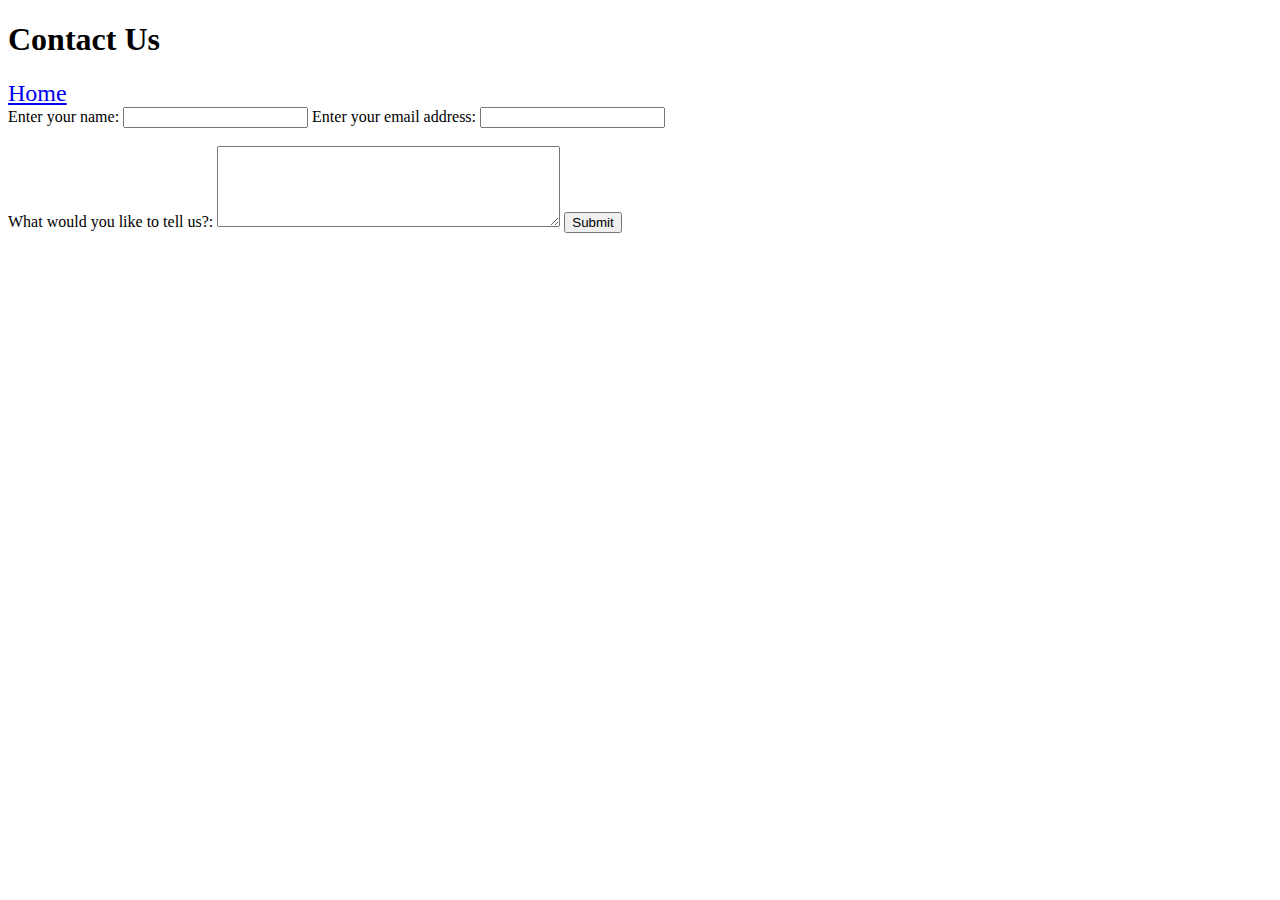
==== pages/form.html @ 4029a39e "CSS Styling Stuff" ====
<!DOCTYPE html>
<html lang="en" dir="ltr">
  <head>
    <meta charset="utf-8">
    <meta name="viewport" content="width=device-width initial-scale=1.0">
    <link rel="stylesheet" href="styles/style3.css">
    <title>Contact us!</title>
  </head>

  <body>
    <h1>Contact Us</h1>
    <li><font size="+2"><a href="/ICT420/#">Home</a> </font><br></li>

  <form action="scripts/action.php" method="post">
    <label for="full-name">Enter your name: </label>
    <input type="text" name="full-name" id="full-name" required>

    <label for="email">Enter your email address: </label>
    <input type="text" name="email" id="email" required>
  </form>

  <br>

  <form action="scripts/action.php" method="post">
    <label for="message">What would you like to tell us?: </label>
    <textarea id="message" name="message" rows="5" cols="40">
    </textarea>

    <input type="submit" value="Submit">
    </form>

  </body>
  </html>
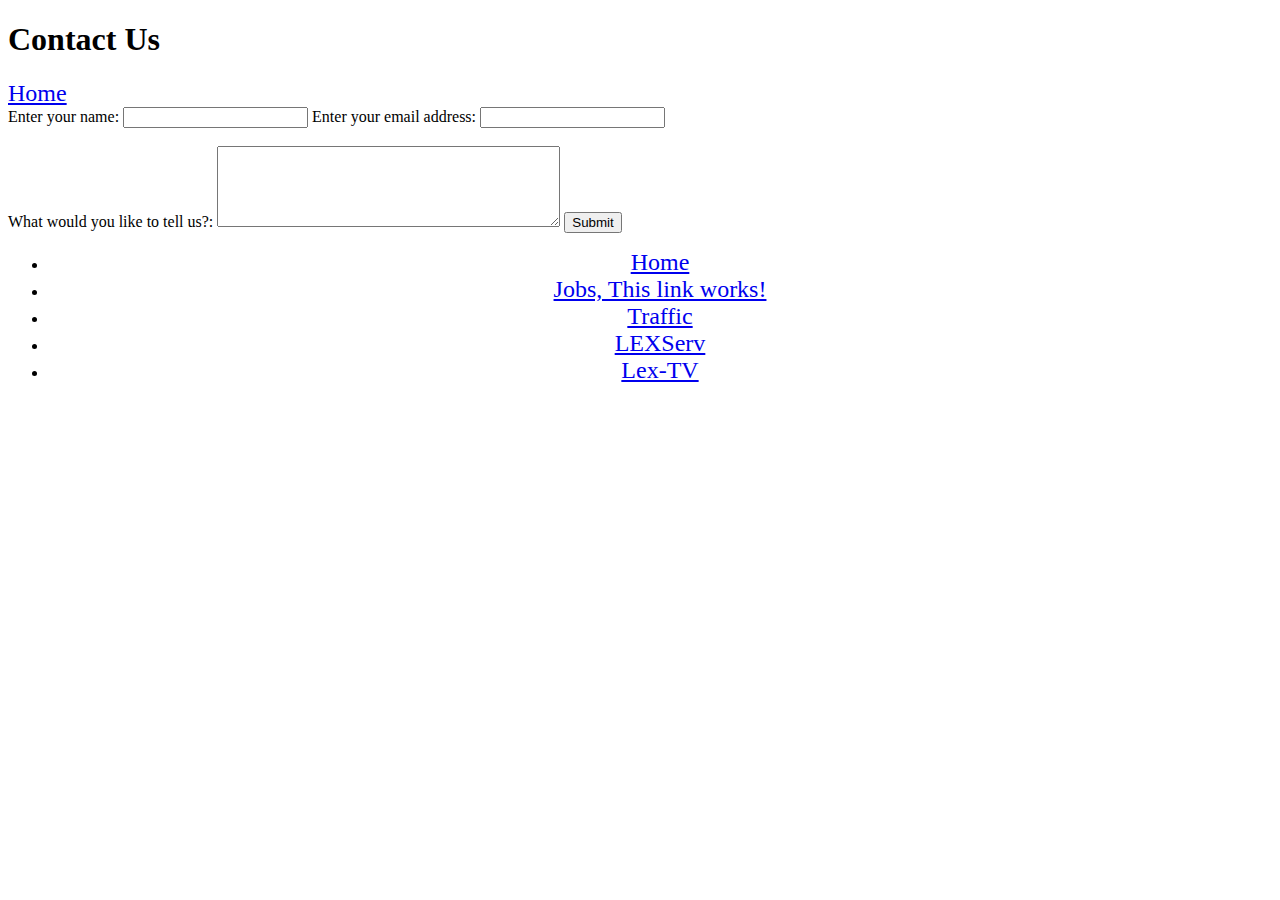
==== commit 03aa8bcd: "General all around updates" ====
--- a/pages/form.html
+++ b/pages/form.html
@@ -29,5 +29,15 @@
     <input type="submit" value="Submit">
     </form>
 
+    		<aside class="Navigation" p style="text-align:center;">
+			<ul>
+			
+			<li><font size="+2"><a href="/ICT420/#">Home</a> </font><br></li>
+			<li><font size="+2"><a href="/ICT420/pages/jobs.html">Jobs, This link works!</a> </font><br></li>
+			<li><font size="+2"><a href="#">Traffic</a> </font><br></li>
+			<li><font size="+2"><a href="#">LEXServ</a> </font><br></li>
+			<li><font size="+2"><a href="#">Lex-TV</a> </font><br></li>
+			
+
   </body>
   </html>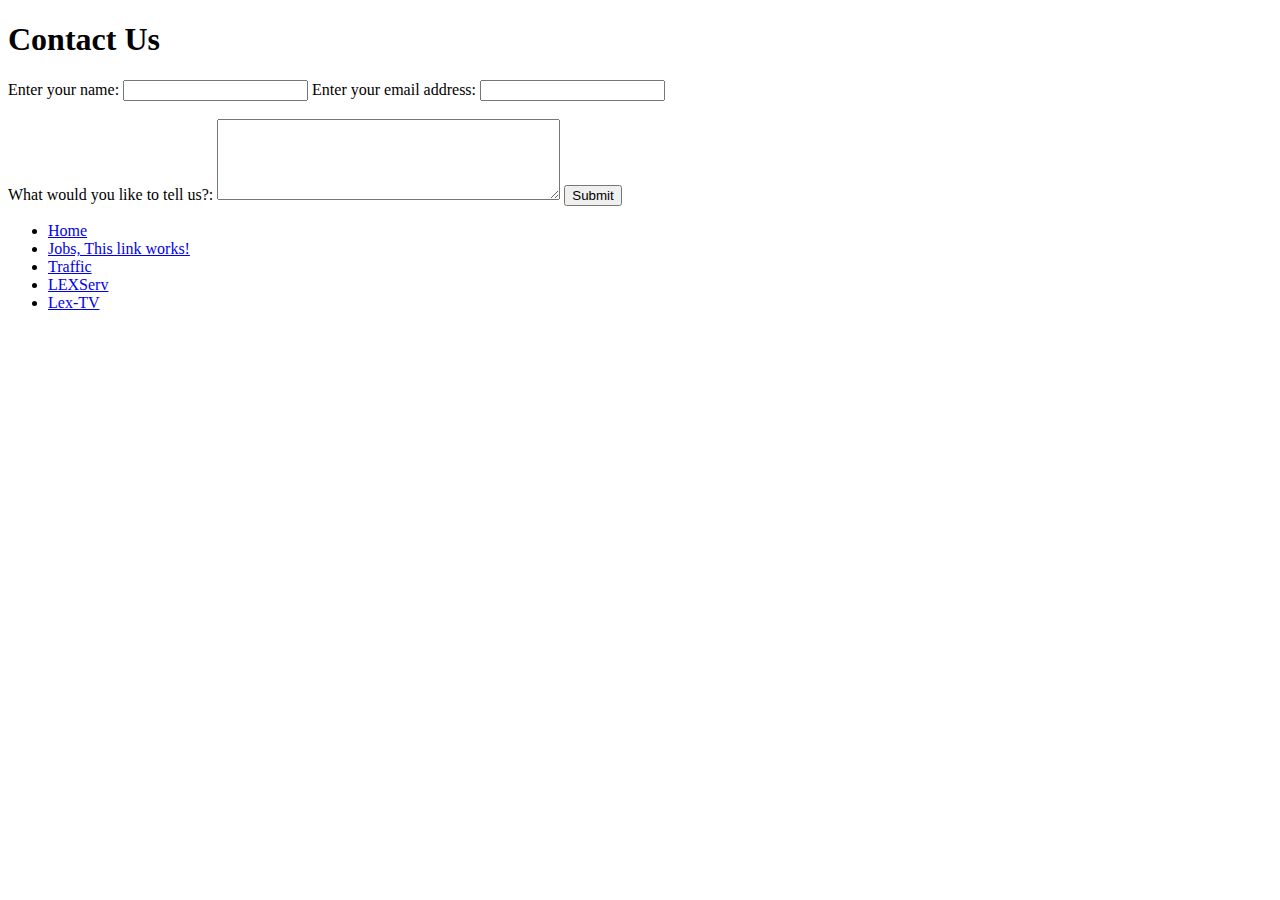
==== commit e9a34efd: "General all around updates" ====
--- a/pages/form.html
+++ b/pages/form.html
@@ -9,7 +9,7 @@
 
   <body>
     <h1>Contact Us</h1>
-    <li><font size="+2"><a href="/ICT420/#">Home</a> </font><br></li>
+    
 
   <form action="scripts/action.php" method="post">
     <label for="full-name">Enter your name: </label>
@@ -29,15 +29,17 @@
     <input type="submit" value="Submit">
     </form>
 
-    		<aside class="Navigation" p style="text-align:center;">
+    		<aside class="Navigation">
+    		<p style="text-align:center;">
 			<ul>
 			
-			<li><font size="+2"><a href="/ICT420/#">Home</a> </font><br></li>
-			<li><font size="+2"><a href="/ICT420/pages/jobs.html">Jobs, This link works!</a> </font><br></li>
-			<li><font size="+2"><a href="#">Traffic</a> </font><br></li>
-			<li><font size="+2"><a href="#">LEXServ</a> </font><br></li>
-			<li><font size="+2"><a href="#">Lex-TV</a> </font><br></li>
-			
+			<li><a href="/ICT420/#">Home</a><br></li>
+			<li><a href="/ICT420/pages/jobs.html">Jobs, This link works!</a><br></li>
+			<li><a href="#">Traffic</a><br></li>
+			<li><a href="#">LEXServ</a><br></li>
+			<li><a href="#">Lex-TV</a><br></li>
+			</ul>
+			</aside>
 
   </body>
   </html>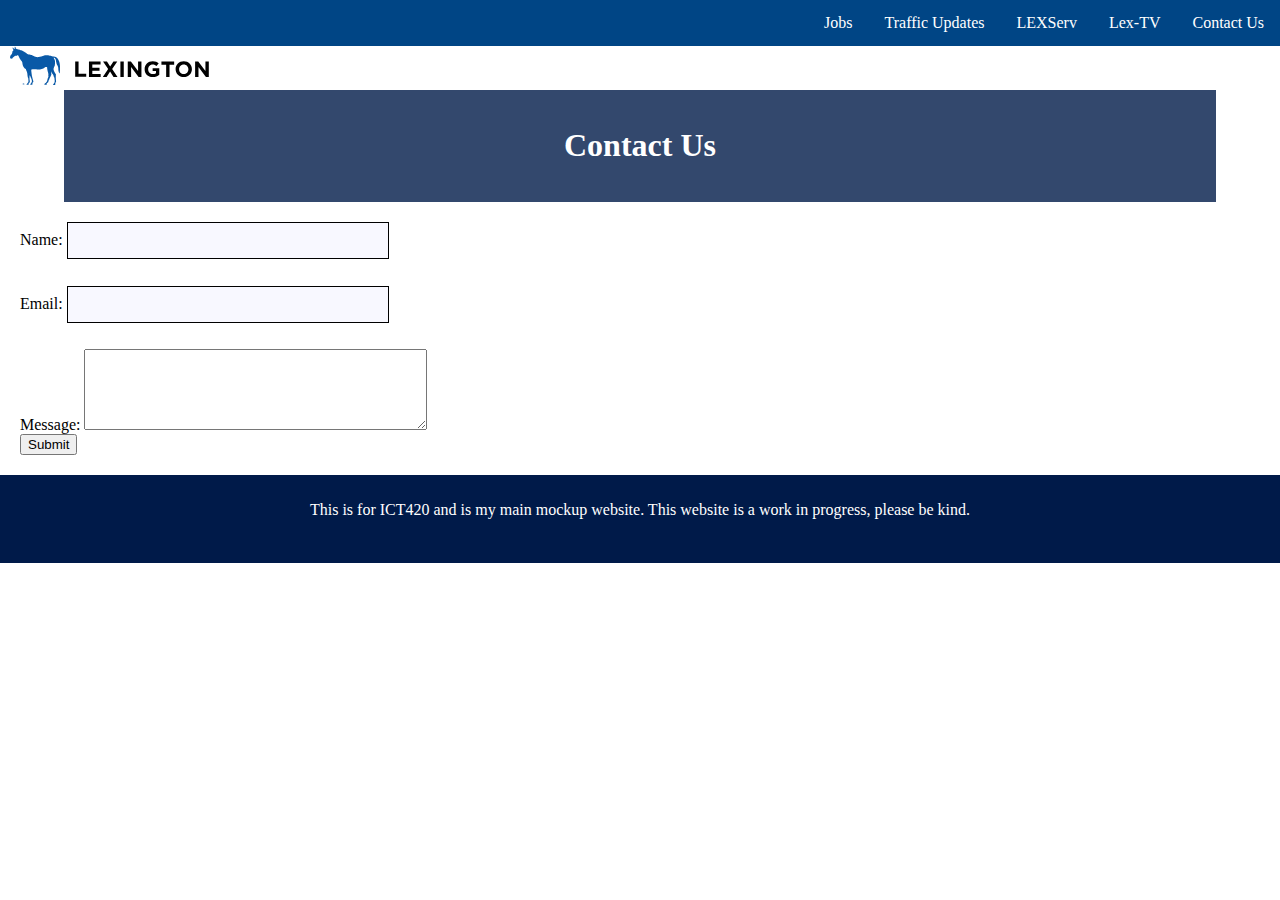
==== commit f3a4efa9: "everything" ====
--- a/pages/form.html
+++ b/pages/form.html
@@ -3,43 +3,52 @@
   <head>
     <meta charset="utf-8">
     <meta name="viewport" content="width=device-width initial-scale=1.0">
-    <link rel="stylesheet" href="styles/style3.css">
-    <title>Contact us!</title>
+    <link rel="stylesheet" href="../styles/style3.css">
+    <title>CONTACT-US</title>
   </head>
 
   <body>
-    <h1>Contact Us</h1>
+    <header>		
+      <ul>		
+        <li><a href="form.html">Contact Us</a></li>		
+        <li><a href="Lex-tv.html">Lex-TV</a></li>
+        <li><a href="LEXServ.html">LEXServ</a></li>
+        <li><a href="traffic.html">Traffic Updates</a></li>
+        <li><a href="jobs.html">Jobs</a></li>
+      </ul>
+      
+      <div class="logo_div">
+        <span><a href="../index.html"><img src="../images/lexington-logo.svg" alt=""></a></span>
+      </div>
+      <div class="welcome_div">
+        <h1 style="text-align:center;">Contact Us</h1>
+      </div>
+        
+    </header>	
     
 
-  <form action="scripts/action.php" method="post">
-    <label for="full-name">Enter your name: </label>
+  <form action="scripts/action.php" method="post" style="padding: 20px;">
+    <label for="full-name">Name: </label>
     <input type="text" name="full-name" id="full-name" required>
+  <br>
+    <label for="email">Email: </label>
+    <input type="text" name="email" id="email" required>
+  <br>
 
-    <label for="email">Enter your email address: </label>
-    <input type="text" name="email" id="email" required>
+    <label for="message">Message: </label>
+    <textarea id="message" name="message" rows="5" cols="40">
+    </textarea>
+    <br>
+    <input type="submit" value="Submit">
   </form>
 
+<footer>
+
+  <p style="text-align: center">This is for ICT420 and is my main mockup website. This website is a work in progress, please be kind.</p>
   <br>
 
-  <form action="scripts/action.php" method="post">
-    <label for="message">What would you like to tell us?: </label>
-    <textarea id="message" name="message" rows="5" cols="40">
-    </textarea>
-
-    <input type="submit" value="Submit">
-    </form>
-
-    		<aside class="Navigation">
-    		<p style="text-align:center;">
-			<ul>
-			
-			<li><a href="/ICT420/#">Home</a><br></li>
-			<li><a href="/ICT420/pages/jobs.html">Jobs, This link works!</a><br></li>
-			<li><a href="#">Traffic</a><br></li>
-			<li><a href="#">LEXServ</a><br></li>
-			<li><a href="#">Lex-TV</a><br></li>
-			</ul>
-			</aside>
+</footer>
+    
 
   </body>
   </html>--- a/styles/style3.css
+++ b/styles/style3.css
@@ -0,0 +1,111 @@
+header {
+  font-family: "Times New Roman", sans-serif;
+  text-align: center;
+}
+ul {
+ 
+  margin: 0;
+  padding: 0;
+  overflow: hidden;
+  list-style-type: none;
+  background-color:  #004585;
+ }
+ 
+ li {
+  float: right;
+ }
+ 
+li a {
+  display: block;
+  color: white;
+  text-align: center;
+  padding: 14px 16px;
+  text-decoration: none;
+}
+ 
+li a:hover {
+  color: #fe8;
+}
+
+
+
+.logo_div{
+  background-color: white;
+  text-align: left;
+  padding-left: 10px;
+}
+.logo_div h1 {
+  font-size: 2rem;
+  margin: 0;
+}
+
+.logo_div img{
+  height: 40px;
+}
+.welcome_div{
+  background-color: rgba(0,26,73,0.8);
+  color: #fff;
+  margin: 0 5%;
+  padding: 1rem 2rem;
+}
+h2 {
+  font-family: "Times New Roman", arial;
+}
+
+
+p {
+  font-family: "Times New Roman", arial;
+  text-align:center;
+}
+
+main{
+  font-family: sans-serif, arial;
+  text-align: center;
+}
+
+body {
+  margin: 0px;
+  background-color: white;
+  text-align: left;
+}
+
+section {
+  background-color: white;
+}
+
+footer {
+  background-color: #001A49;
+  color: white;
+  padding: 10px;
+  font-family: "Times New Roman", sans-serif;
+  text-align: left;
+}
+input[type="text"] {
+  border: 1px solid #000;
+  
+  margin: 0 0 2em 0;
+  padding: 10px;
+  background-color:ghostwhite;
+  width: 300px;
+}
+.LEX p{
+  font-family: "Times New Roman", arial;
+  text-align:left;
+  color: #787878;
+}
+.LEX h1{
+  color:#004585;
+}
+.LEX h3{
+  color: #787878;
+}
+
+.LEX a{
+    
+    color: #fff;
+    text-align: left;
+    border: 0;
+    padding: 0.5em 1em;
+    background: #0057A8;
+    
+}
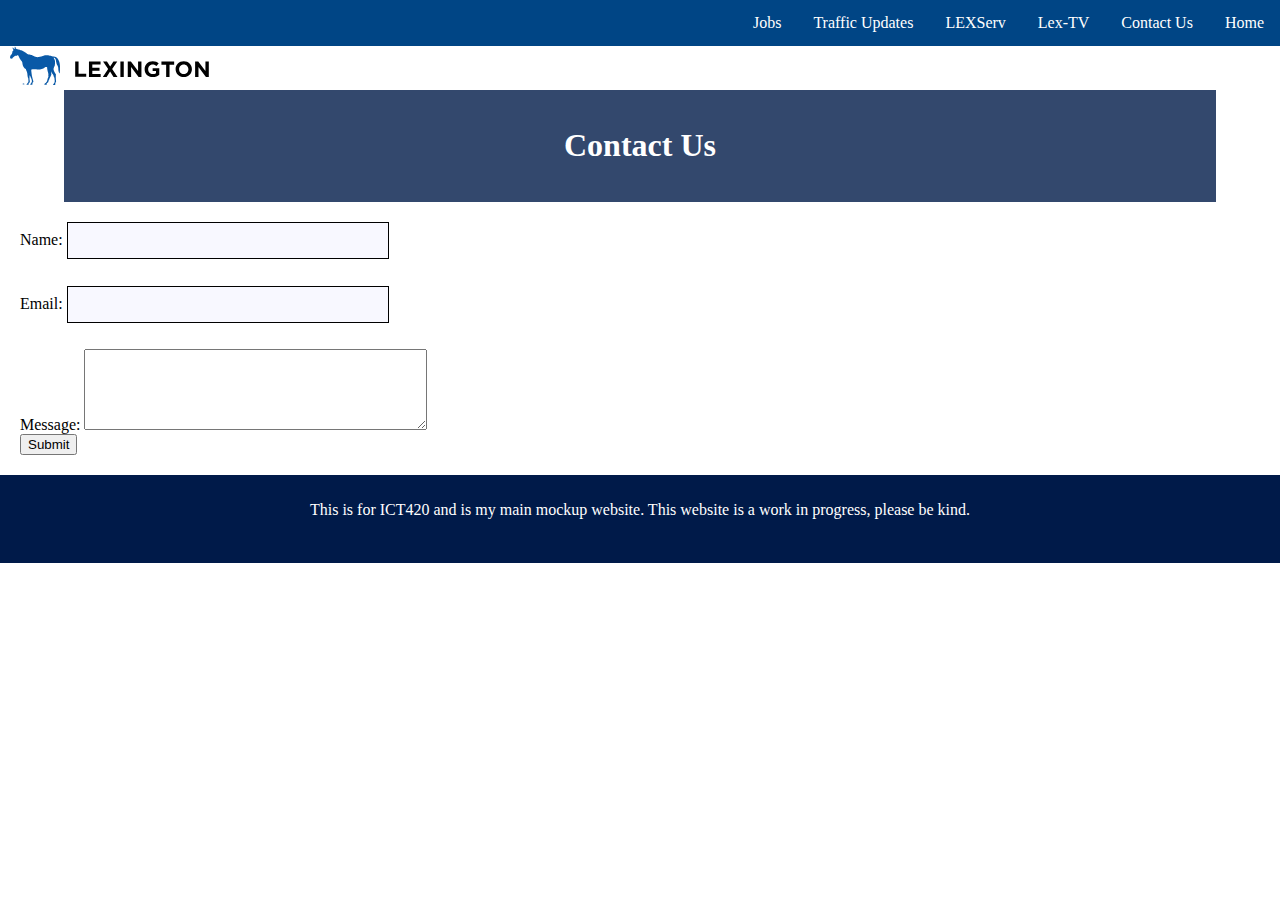
==== commit 0ec77c89: "More updates" ====
--- a/pages/form.html
+++ b/pages/form.html
@@ -10,9 +10,10 @@
   <body>
     <header>		
       <ul>		
+      	<li><a href="https://rorycrabbe.github.io/ICT420/index.html">Home</a></li>
         <li><a href="form.html">Contact Us</a></li>		
-        <li><a href="Lex-tv.html">Lex-TV</a></li>
-        <li><a href="LEXServ.html">LEXServ</a></li>
+        <li><a href="LEX-tv.html">Lex-TV</a></li>
+        <li><a href="LEXserv.html">LEXServ</a></li>
         <li><a href="traffic.html">Traffic Updates</a></li>
         <li><a href="jobs.html">Jobs</a></li>
       </ul>
--- a/styles/style3.css
+++ b/styles/style3.css
@@ -109,3 +109,21 @@
     background: #0057A8;
     
 }
+.index p{
+  font-family: "Times New Roman", arial;
+  text-align:center;
+  color: #787878;
+}
+.index h1{
+  color:#004585;
+}
+.index h3{
+  color: #787878;
+}
+
+.index a{
+    color: blue;
+    text-align: left;
+    border: 0;
+    
+}
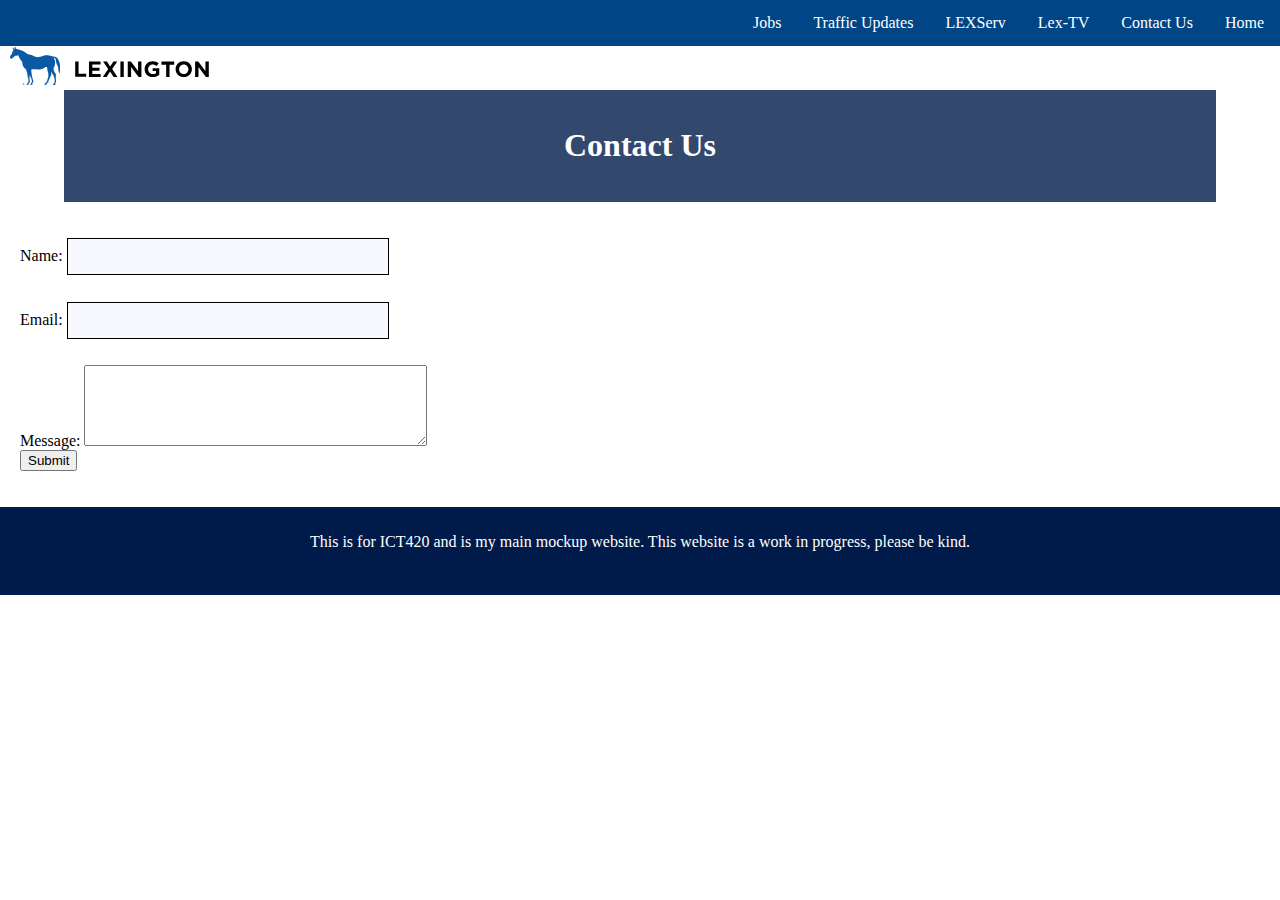
==== commit 9533fa9b: "updates" ====
--- a/pages/form.html
+++ b/pages/form.html
@@ -8,48 +8,48 @@
   </head>
 
   <body>
-    <header>		
-      <ul>		
-      	<li><a href="https://rorycrabbe.github.io/ICT420/index.html">Home</a></li>
-        <li><a href="form.html">Contact Us</a></li>		
-        <li><a href="LEX-tv.html">Lex-TV</a></li>
-        <li><a href="LEXserv.html">LEXServ</a></li>
-        <li><a href="traffic.html">Traffic Updates</a></li>
-        <li><a href="jobs.html">Jobs</a></li>
-      </ul>
-      
-      <div class="logo_div">
-        <span><a href="../index.html"><img src="../images/lexington-logo.svg" alt=""></a></span>
+    <div class="grid">
+        <header>		
+          <ul>		
+            <li><a href="https://rorycrabbe.github.io/ICT420/index.html">Home</a></li>
+            <li><a href="form.html">Contact Us</a></li>		
+            <li><a href="LEX-tv.html">Lex-TV</a></li>
+            <li><a href="LEXserv.html">LEXServ</a></li>
+            <li><a href="traffic.html">Traffic Updates</a></li>
+            <li><a href="jobs.html">Jobs</a></li>
+          </ul>
+          
+          <div class="logo_div">
+            <span><a href="../index.html"><img src="../images/lexington-logo.svg" alt=""></a></span>
+          </div>
+          <div class="welcome_div">
+            <h1 style="text-align:center;">Contact Us</h1>
+          </div>
+              
+        </header>	
+          
+        <article>
+        <form action="scripts/action.php" method="post" style="padding: 20px;">
+          <label for="full-name">Name: </label>
+          <input type="text" name="full-name" id="full-name" required>
+        <br>
+          <label for="email">Email: </label>
+          <input type="text" name="email" id="email" required>
+        <br>
+
+          <label for="message">Message: </label>
+          <textarea id="message" name="message" rows="5" cols="40">
+          </textarea>
+          <br>
+          <input type="submit" value="Submit">
+        </form>
+        </article>
+        <footer>
+
+          <p style="text-align: center">This is for ICT420 and is my main mockup website. This website is a work in progress, please be kind.</p>
+          <br>
+
+        </footer>
       </div>
-      <div class="welcome_div">
-        <h1 style="text-align:center;">Contact Us</h1>
-      </div>
-        
-    </header>	
-    
-
-  <form action="scripts/action.php" method="post" style="padding: 20px;">
-    <label for="full-name">Name: </label>
-    <input type="text" name="full-name" id="full-name" required>
-  <br>
-    <label for="email">Email: </label>
-    <input type="text" name="email" id="email" required>
-  <br>
-
-    <label for="message">Message: </label>
-    <textarea id="message" name="message" rows="5" cols="40">
-    </textarea>
-    <br>
-    <input type="submit" value="Submit">
-  </form>
-
-<footer>
-
-  <p style="text-align: center">This is for ICT420 and is my main mockup website. This website is a work in progress, please be kind.</p>
-  <br>
-
-</footer>
-    
-
-  </body>
+    </body>
   </html>--- a/styles/style3.css
+++ b/styles/style3.css
@@ -1,3 +1,11 @@
+
+.grid {
+  display: grid;
+  grid-template-columns: auto;
+  grid-template-rows: repeat(0, 100px);
+  grid-gap: 1em;
+}
+
 header {
   font-family: "Times New Roman", sans-serif;
   text-align: center;
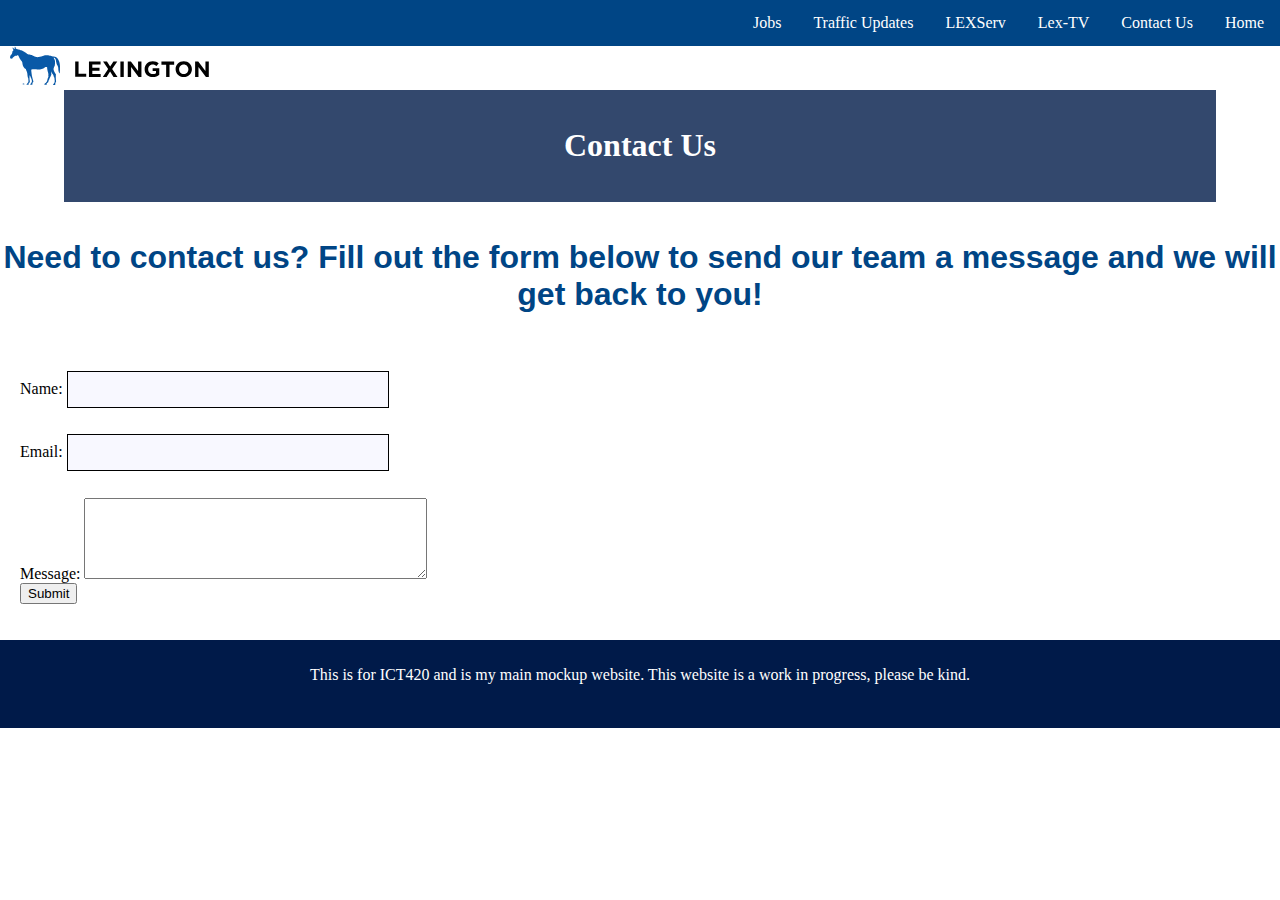
==== commit 13ce5206: "updates" ====
--- a/pages/form.html
+++ b/pages/form.html
@@ -27,6 +27,13 @@
           </div>
               
         </header>	
+        
+        <main style="text-align: center;">
+          <div class="LEX">
+              <h1>Need to contact us? Fill out the form below to send our team a message and we will get back to you!</h1>
+
+          </div>
+      </main>
           
         <article>
         <form action="scripts/action.php" method="post" style="padding: 20px;">
